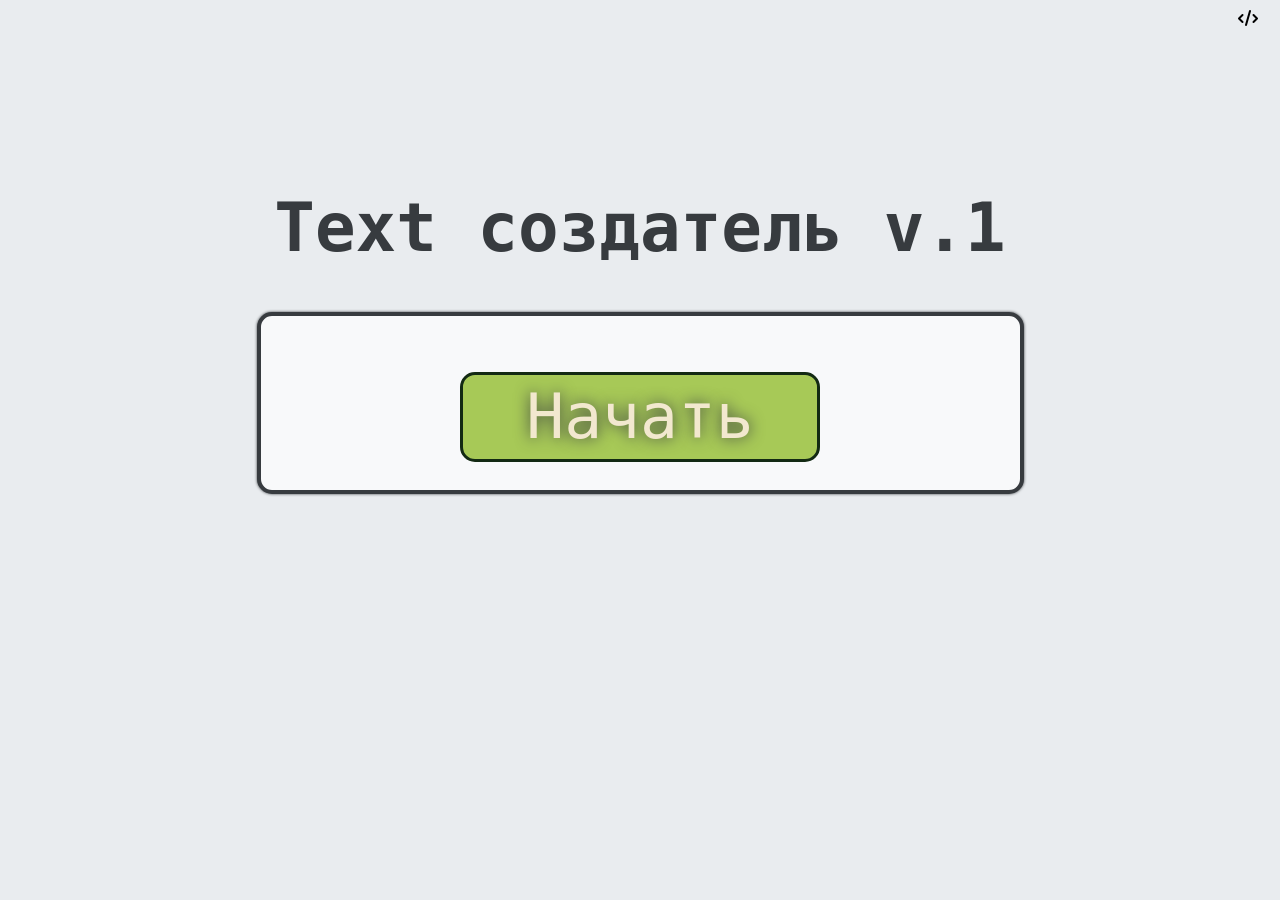
==== index.html @ 66f9ae66 "New" ====
<!DOCTYPE html>
<html lang="rus">
    <head>
        <meta charset="utf-8">
        <title>Учи уроки | дебил</title>
        <meta name="description" content="">
        <link rel="stylesheet" href="style.css">
        <link rel="stylesheet" href="https://cdnjs.cloudflare.com/ajax/libs/font-awesome/6.5.2/css/all.min.css">
    </head>
    <body>
        <div class="settings-btn">
            <i class="fa fa-code" aria-hidden="true"></i>
        </div>
        <div class="settings-background">
            <div class="settings-window">
                Результаты
            </div>
        </div>
        <h1 class="gen-title">Text создатель v.1</h1>
        <div class="container">
            <textarea name="input-text" class="input-text" placeholder="... — это ..."></textarea>
            <button class="submit-btn" onclick="">Начать</button>
        </div>
        <script src="script.js"></script>
    </body>
</html>
---- style.css ----
body {
    display: grid;
    justify-content: center;
    text-align: center;
    background-color: #e9ecef;
    font-family: monospace;
}
.settings-background {
    visibility: hidden;
    transition: 1s ease-in-out;
    width:100%;
    min-height:100%;
    background-color: rgba(0,0,0,0.5);
    overflow:hidden;
    position:fixed;
    left: 0;
    top:0;
}
.settings-window {
    width:200vmin;
    height:150vmin;
    background-color: #ccc;
    margin:0 auto;
    padding:10px;
    font-size:3em;
    color: black;
}
.settings-background .settings-window {
    margin: 40px auto 0 auto;
    width: 80vmin;
    height: 70vmin;
    padding:10px;
    background-color: #E3E3E3;
    border-radius: 15px;
    box-shadow: 0 0 10px #06070E;
}
.settings-btn {
    width: 5vmin;
    height: 5vmin;
    position: fixed;
    top: 10px;
    right: 10px;
}
.gen-title {
    margin-top: 20vh;
    font-size: 7.5vmin;
    color: #373B3F;
    transition: 300ms;
}
.container {
    width: 80vmin;
    height: 15vmin;
    transition: height 1s;
    display: flex;
    justify-self: center;
    flex-direction:column;
    align-items: center;
    top: 30vh;
    padding: 1.5em;
    background-color: #f8f9fa;
    border: solid 4px #373B3F;
    border-radius: 15px;
    box-shadow: #373B3F 0 0 3px;
}
.input-text {
    display: none;
    padding: .15em;
    transition: 230ms;
    font-family: inherit;
    font-size: 5vmin;
    width: 100%;
    height: 50%;
    border: solid 3px #373B3F;
    border-radius: 15px;
}
.submit-btn {
    width: 40vmin;
    height: 10vmin;
    font-size: 7vmin;
    font-family: inherit;
    margin-top: 4vmin;
    background-color: #a7c957;
    /* border: solid 3px #373B3F; */
    border: solid 3px #132a13;
    border-radius: 15px;
    /* color: #132a13; */
    color: #f2e8cf;
    text-shadow: #373B3F 0 0 15px;
    transition: 230ms;
}
.submit-btn:active {
    background-color: #6a994e;
    color: #132a13;;
    box-shadow: #373B3F 0 0 5px;
}
.test {
    width: 100px;
    height: 100px;
    background-color: red;
}
*::selection {
    background-color: #a7c957;
}
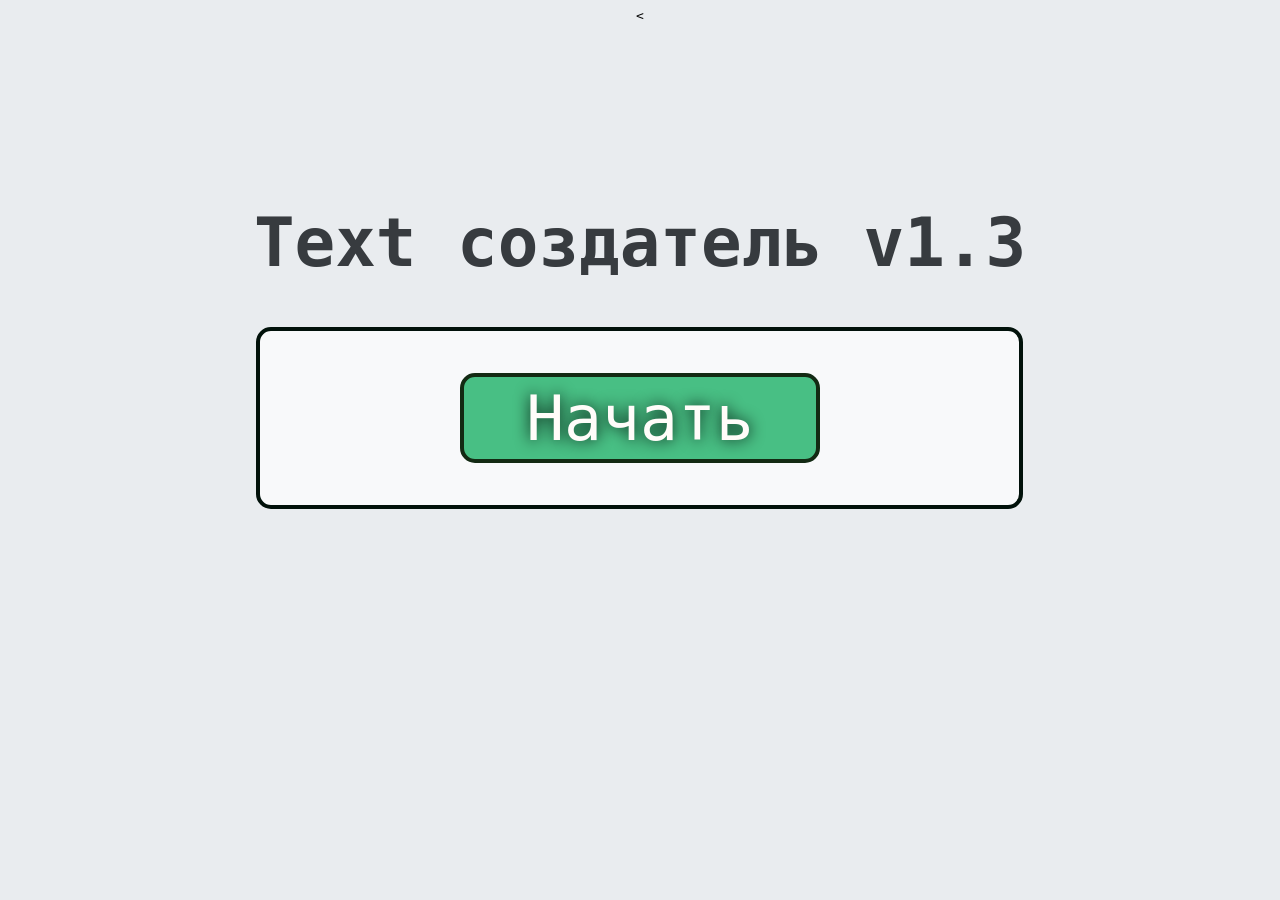
==== commit d4b5ca44: "v1.3" ====
--- a/index.html
+++ b/index.html
@@ -8,15 +8,15 @@
         <link rel="stylesheet" href="https://cdnjs.cloudflare.com/ajax/libs/font-awesome/6.5.2/css/all.min.css">
     </head>
     <body>
-        <div class="settings-btn">
-            <i class="fa fa-code" aria-hidden="true"></i>
-        </div>
+<!--        <div class="settings-btn" onclick="showOrHidePopup(true)">-->
+<!--            <img src="icon-settings.png" alt="settings">-->
+<!--        </div>-->
         <div class="settings-background">
             <div class="settings-window">
-                Результаты
+                Настройки
             </div>
-        </div>
-        <h1 class="gen-title">Text создатель v.1</h1>
+        </div><
+        <h1 class="gen-title">Text создатель v1.3</h1>
         <div class="container">
             <textarea name="input-text" class="input-text" placeholder="... — это ..."></textarea>
             <button class="submit-btn" onclick="">Начать</button>
--- a/style.css
+++ b/style.css
@@ -7,14 +7,14 @@
 }
 .settings-background {
     visibility: hidden;
-    transition: 1s ease-in-out;
+    transition: 1s ;
     width:100%;
     min-height:100%;
     background-color: rgba(0,0,0,0.5);
     overflow:hidden;
-    position:fixed;
+    position: fixed;
     left: 0;
-    top:0;
+    top: 0;
 }
 .settings-window {
     width:200vmin;
@@ -22,7 +22,7 @@
     background-color: #ccc;
     margin:0 auto;
     padding:10px;
-    font-size:3em;
+    font-size:8vmin;
     color: black;
 }
 .settings-background .settings-window {
@@ -35,8 +35,8 @@
     box-shadow: 0 0 10px #06070E;
 }
 .settings-btn {
-    width: 5vmin;
-    height: 5vmin;
+    width: 7vmin;
+    height: 7vmin;
     position: fixed;
     top: 10px;
     right: 10px;
@@ -50,27 +50,27 @@
 .container {
     width: 80vmin;
     height: 15vmin;
-    transition: height 1s;
+    transition: 1s;
     display: flex;
     justify-self: center;
     flex-direction:column;
     align-items: center;
     top: 30vh;
     padding: 1.5em;
+    /*background-color: #FFFCF9;*/
     background-color: #f8f9fa;
-    border: solid 4px #373B3F;
+    border: solid 4px #01110A;
     border-radius: 15px;
-    box-shadow: #373B3F 0 0 3px;
 }
 .input-text {
     display: none;
     padding: .15em;
     transition: 230ms;
     font-family: inherit;
-    font-size: 5vmin;
+    font-size: 4.5vmin;
     width: 100%;
     height: 50%;
-    border: solid 3px #373B3F;
+    border: solid 3px #01110A;
     border-radius: 15px;
 }
 .submit-btn {
@@ -78,24 +78,49 @@
     height: 10vmin;
     font-size: 7vmin;
     font-family: inherit;
-    margin-top: 4vmin;
-    background-color: #a7c957;
+    margin-top: 2.5vmin;
+    background-color: #48BF84;
     /* border: solid 3px #373B3F; */
-    border: solid 3px #132a13;
+    border: solid 4px #132a13;
     border-radius: 15px;
     /* color: #132a13; */
-    color: #f2e8cf;
-    text-shadow: #373B3F 0 0 15px;
+    color: #FFFCF9;
+    text-shadow: #01110A 0 0 15px;
     transition: 230ms;
 }
 .submit-btn:active {
-    background-color: #6a994e;
+    background-color: #379e6b;
     color: #132a13;;
-    box-shadow: #373B3F 0 0 5px;
+    box-shadow: #01110A 0 0 5px;
+}
+.text-title {
+    align-self: flex-start;
+    font-size: 4vmin;
+    margin-top: 20px;
+    margin-bottom: .5vmin;
+}
+.text-content {
+    margin-top: 1vmin;
+    align-self: flex-start;
+    text-align: left;
+    padding: .15em;
+    transition: 230ms;
+    font-family: inherit;
+    font-size: 3vmin;
+    width: 100%;
+    height: 15vmin;
+    border: solid 3px #01110A;
+    border-radius: 15px;
+}
+.right-text {
+    border: solid 3px #48BF84;
+}
+.wrong-text {
+    border: solid 3px #DB162F;
 }
 .test {
-    width: 100px;
-    height: 100px;
+    width: 100%;
+    height: 15vmin;
     background-color: red;
 }
 *::selection {
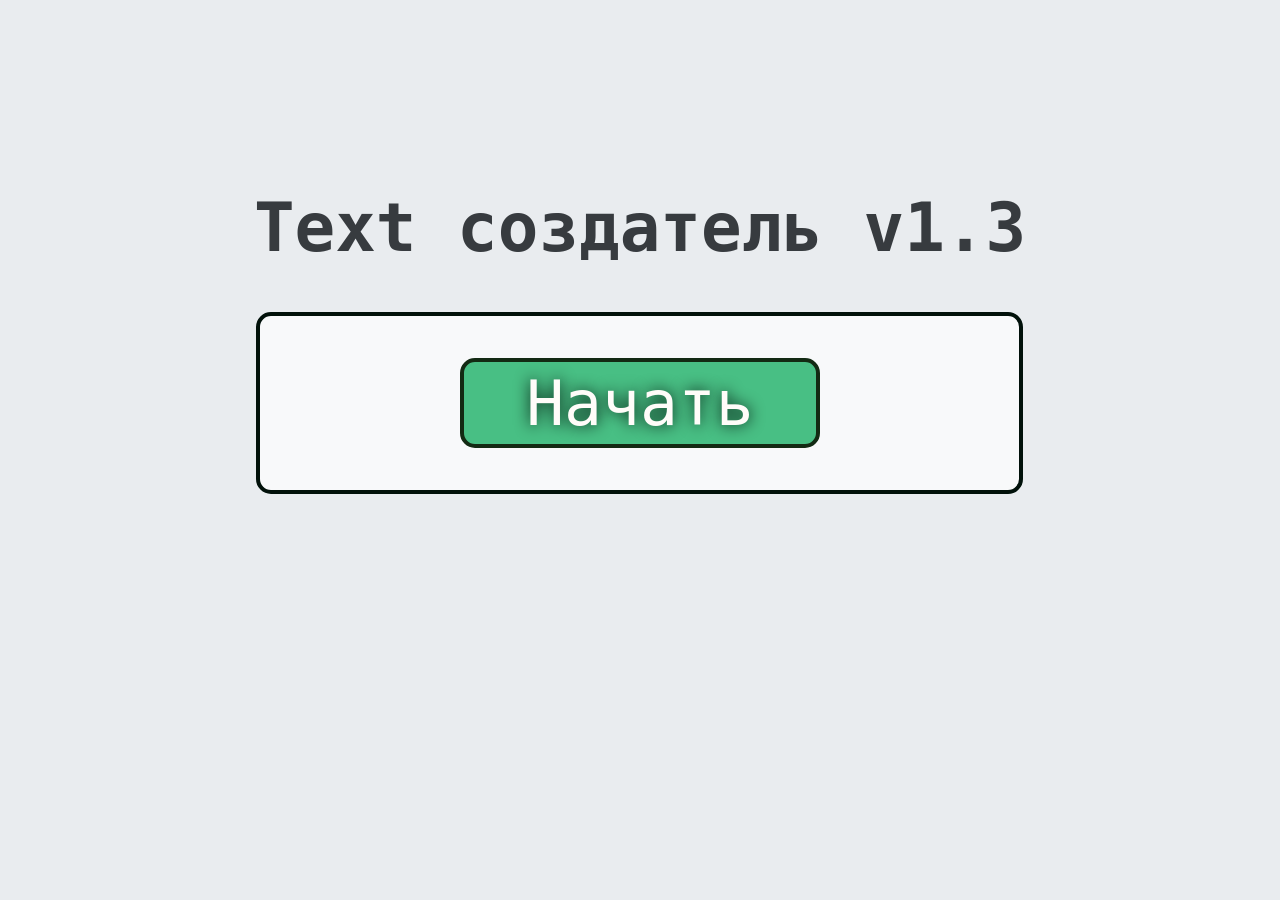
==== commit bc1a6afd: "Changes" ====
--- a/index.html
+++ b/index.html
@@ -2,7 +2,7 @@
 <html lang="rus">
     <head>
         <meta charset="utf-8">
-        <title>Учи уроки | дебил</title>
+        <title>Сочинение</title>
         <meta name="description" content="">
         <link rel="stylesheet" href="style.css">
         <link rel="stylesheet" href="https://cdnjs.cloudflare.com/ajax/libs/font-awesome/6.5.2/css/all.min.css">
@@ -15,7 +15,7 @@
             <div class="settings-window">
                 Настройки
             </div>
-        </div><
+        </div>
         <h1 class="gen-title">Text создатель v1.3</h1>
         <div class="container">
             <textarea name="input-text" class="input-text" placeholder="... — это ..."></textarea>
--- a/style.css
+++ b/style.css
@@ -57,6 +57,7 @@
     align-items: center;
     top: 30vh;
     padding: 1.5em;
+    /*background-color: #FFFCF9;*/
     /*background-color: #FFFCF9;*/
     background-color: #f8f9fa;
     border: solid 4px #01110A;
